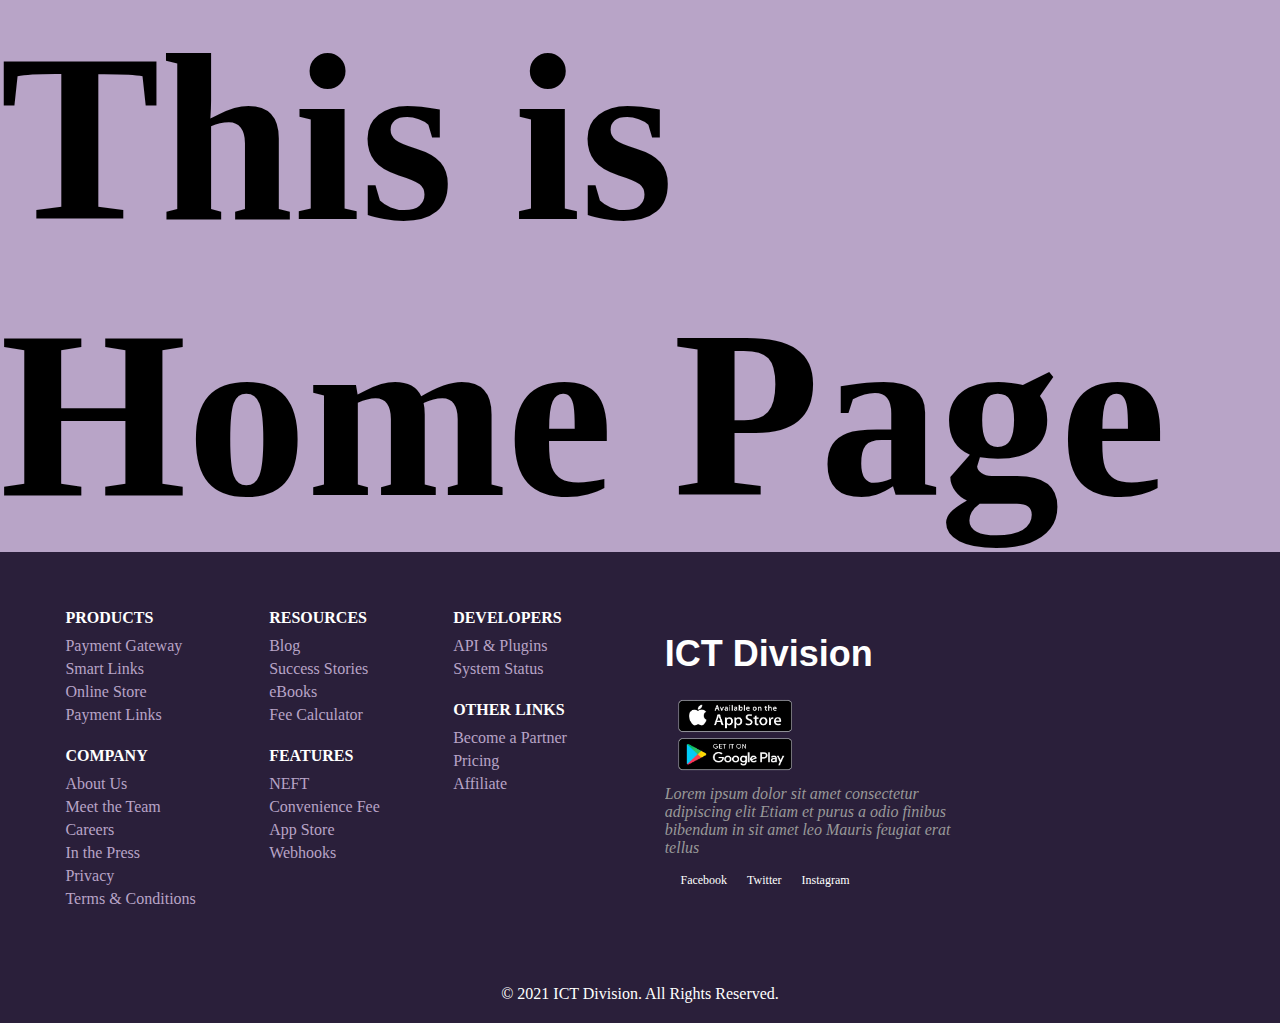
==== index.html @ edb0470b "19_11_23" ====
<!DOCTYPE html>
<html lang="en">

<head>
    <meta charset="UTF-8">
    <meta name="viewport" content="width=device-width, initial-scale=1.0">
    <title>Document</title>
    <link rel="stylesheet" href="https://cdnjs.cloudflare.com/ajax/libs/font-awesome/6.4.2/css/all.min.css"
        integrity="sha512-z3gLpd7yknf1YoNbCzqRKc4qyor8gaKU1qmn+CShxbuBusANI9QpRohGBreCFkKxLhei6S9CQXFEbbKuqLg0DA=="
        crossorigin="anonymous" referrerpolicy="no-referrer" />
    <style>
        /* Define the colors and fonts */
        :root {
            --bg-color: #2a1f3a;
            --text-color: #ffffff;
            --link-color: #b8a4c7;
            --logo-color: #ffffff;
            --logo-font: Arial, sans-serif;
            --footer-font: Verdana, sans-serif;
        }

        * {
            padding: 0px;
            margin: 0px;
        }

        .home {
            height: 50%;
            width: 100%;

            font-size: 120px;
            background: var(--link-color);
        }

        /* Style the footer container */
        .footer {
            background-color: var(--bg-color);
            color: var(--text-color);
            padding: 20px;
            display: flex;
            max-width: 100%;
            flex-direction: column;
            flex-wrap: wrap;
        }

        /* Style the logo */
        .logo {
            font-size: 36px;
            font-weight: bold;
            color: var(--logo-color);
            font-family: var(--logo-font);
            margin-bottom: 10px;
        }

        /* Style the app icons */
        .app-icons {
            display: flex;
            align-items: center;
        }

        /* Style the app icon images */
        .app-icon {
            width: 140px;
            height: 100px;
            margin-right: 10px;
        }

        /* Style the social media icons */
        .social-icons {
            margin: 2% 2%;
            display: flex;
            align-items: center;
        }

        .social-icons a {
            text-decoration: none;
            color: var(--logo-color);
            margin: 10px 10px;
            font-size:12px;
        }

        /* Style the social media icon images */
        

        /* Style the columns of links */
        .columns {
            display: flex;
            flex-wrap: wrap;
            max-width: 100%;
            margin: auto;
            align-items: start;

        }

        .brandot {
            max-width: 25%;
            margin: 5% 5%;
        }

        .column {
            display: flex;
            flex-direction: column;
            max-width: 25%;
            flex-wrap: wrap;
            margin: 3% 3%;
        }

        /* Style the column headings */
        .column-heading {
            font-weight: bold;
            margin-bottom: 10px;
        }

        /* Style the column links */
        .column-link {
            display: block;
            color: var(--link-color);
            text-decoration: none;
            margin-bottom: 5px;
        }

        /* Style the column links on hover */
        .column-link:hover {
            text-decoration: underline;
        }

        /* Style the placeholder text */
        .placeholder {
            color: #999999;
            font-style: italic;
        }

        /* Style the bottom text */
        .bottom-text {
            text-align: center;
            margin-top: 20px;
        }

        .text-social {
            overflow: hidden;
            margin-right: 5%;
            height: auto;
        }

        @media only screen and (max-width:1100px) {
            .column {
                max-width: 30%;
                margin: 6% 6%;

            }

            .brandot {
                max-width: 80%;
                padding: 5%;
            }
        }

        @media only screen and (max-width:700px) {
            .column {
                max-width: 50%;
            }

            .brandot {
                max-width: 80%;
                padding: 5%;
            }
        }
    </style>
</head>

<body>
    <div class="home">
        <h1>This is Home Page</h1>
    </div>

    <div class="footer">

        <!-- Columns of links -->
        <div class="columns">
            <div class="column">
                <div class="column-heading">PRODUCTS</div>
                <a href="#" class="column-link">Payment Gateway</a>
                <a href="#" class="column-link">Smart Links</a>
                <a href="#" class="column-link">Online Store</a>
                <a href="#" class="column-link">Payment Links</a>
                <br>
                <div class="column-heading">COMPANY</div>
                <a href="#" class="column-link">About Us</a>
                <a href="#" class="column-link">Meet the Team</a>
                <a href="#" class="column-link">Careers</a>
                <a href="#" class="column-link">In the Press</a>
                <a href="#" class="column-link">Privacy</a>
                <a href="#" class="column-link">Terms & Conditions</a>
            </div>

            <div class="column">
                <div class="column-heading">RESOURCES</div>
                <a href="#" class="column-link">Blog</a>
                <a href="#" class="column-link">Success Stories</a>
                <a href="#" class="column-link">eBooks</a>
                <a href="#" class="column-link">Fee Calculator</a>
                <br>
                <div class="column-heading">FEATURES</div>
                <a href="#" class="column-link">NEFT</a>
                <a href="#" class="column-link">Convenience Fee</a>
                <a href="#" class="column-link">App Store</a>
                <a href="#" class="column-link">Webhooks</a>
            </div>

            <div class="column">
                <div class="column-heading">DEVELOPERS</div>
                <a href="#" class="column-link">API & Plugins</a>
                <a href="#" class="column-link">System Status</a>
                <br>
                <div class="column-heading">OTHER LINKS</div>
                <a href="#" class="column-link">Become a Partner</a>
                <a href="#" class="column-link">Pricing</a>
                <a href="#" class="column-link">Affiliate</a>
            </div>

            <div class="brandot">
                <div class="logo-app">
                    <div class="logo">ICT Division</div>
                    <div class="app-icons">
                        <img src="store.png" alt="Google Play" class="app-icon">
                         
                    </div>
                </div>
                <div class="text-social">
                    <div class="placeholder">Lorem ipsum dolor sit amet consectetur adipiscing elit Etiam et purus a
                        odio
                        finibus bibendum in sit amet leo Mauris feugiat erat tellus</div>
                    <div class="social-icons">
                        <a href="#" alt="Facebook" class="fa-brands fa-square-facebook">  Facebook</a>
                        <a href="#" alt="Twitter" class="fa-brands fa-twitter">  Twitter</a>
                        <a href="#" alt="Instagram" class="fa-brands fa-instagram">  Instagram</a>
                    </div>
                </div>
            </div>
        </div>

        <!-- Bottom text -->
        <div class="bottom-text">© 2021 ICT Division. All Rights Reserved.</div>
    </div>
</body>

</html>
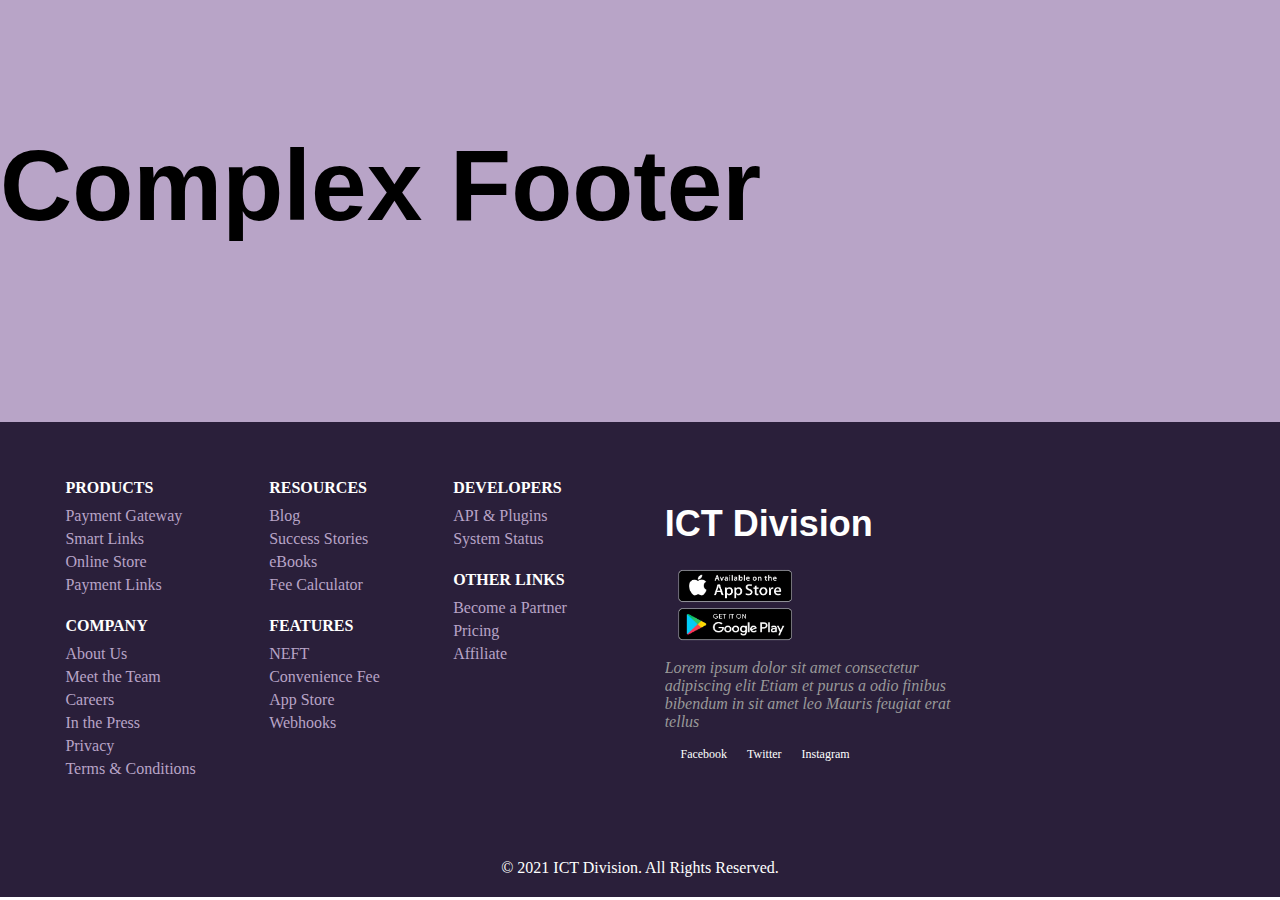
==== commit a96adb1d: "add" ====
--- a/index.html
+++ b/index.html
@@ -27,8 +27,11 @@
         .home {
             height: 50%;
             width: 100%;
-
-            font-size: 120px;
+            padding-top: 10%;
+            padding-bottom: 14%;
+            font-family: 'Lucida Sans', 'Lucida Sans Regular', 'Lucida Grande', 'Lucida Sans Unicode', Geneva, Verdana, sans-serif;
+            font-size: 50px;
+            overflow: hidden;
             background: var(--link-color);
         }
 
@@ -76,11 +79,11 @@
             text-decoration: none;
             color: var(--logo-color);
             margin: 10px 10px;
-            font-size:12px;
+            font-size: 12px;
         }
 
         /* Style the social media icon images */
-        
+
 
         /* Style the columns of links */
         .columns {
@@ -170,7 +173,7 @@
 
 <body>
     <div class="home">
-        <h1>This is Home Page</h1>
+        <h1>Complex Footer </h1>
     </div>
 
     <div class="footer">
@@ -222,8 +225,10 @@
                 <div class="logo-app">
                     <div class="logo">ICT Division</div>
                     <div class="app-icons">
-                        <img src="store.png" alt="Google Play" class="app-icon">
-                         
+                        <a href="#">
+                            <img src="store.png" alt="Google Play" class="app-icon">
+                        </a>
+
                     </div>
                 </div>
                 <div class="text-social">
@@ -231,9 +236,9 @@
                         odio
                         finibus bibendum in sit amet leo Mauris feugiat erat tellus</div>
                     <div class="social-icons">
-                        <a href="#" alt="Facebook" class="fa-brands fa-square-facebook">  Facebook</a>
-                        <a href="#" alt="Twitter" class="fa-brands fa-twitter">  Twitter</a>
-                        <a href="#" alt="Instagram" class="fa-brands fa-instagram">  Instagram</a>
+                        <a href="#" alt="Facebook" class="fa-brands fa-square-facebook"> Facebook</a>
+                        <a href="#" alt="Twitter" class="fa-brands fa-twitter"> Twitter</a>
+                        <a href="#" alt="Instagram" class="fa-brands fa-instagram"> Instagram</a>
                     </div>
                 </div>
             </div>
